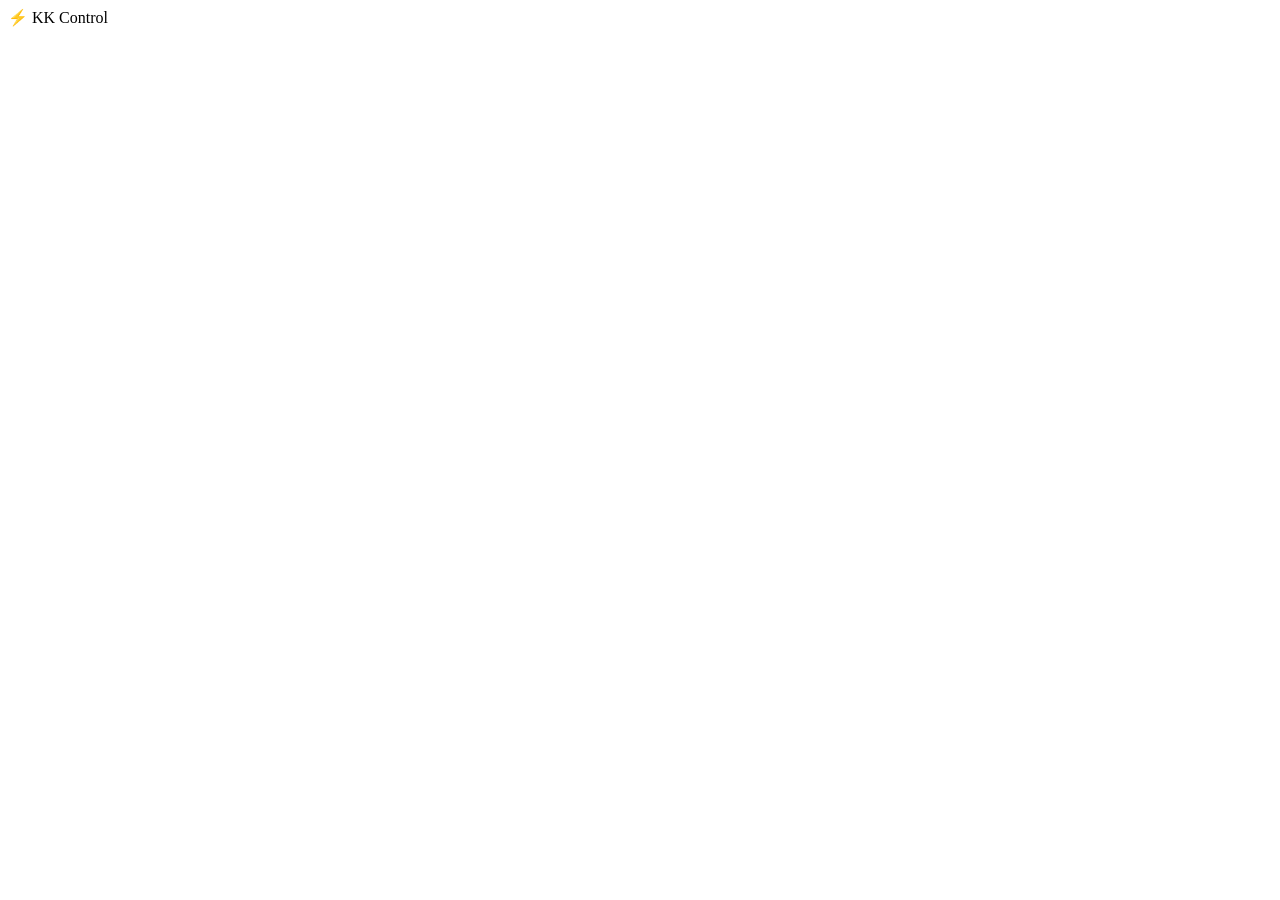
==== static/index.html @ 449ff3eb "feat: initial KK Control Panel" ====
<!DOCTYPE html>
<html lang="en">
<head>
  <meta charset="UTF-8">
  <meta name="viewport" content="width=device-width, initial-scale=1.0">
  <title>KK Control Panel</title>
  <link rel="stylesheet" href="/style.css">
</head>
<body>
  <div class="layout">
    <nav class="sidebar" id="sidebar">
      <div class="sidebar-header">
        <span class="sidebar-logo">⚡</span>
        <span class="sidebar-title">KK Control</span>
      </div>
      <ul class="nav-list" id="nav-list"></ul>
    </nav>
    <main class="main" id="main">
      <div class="content" id="content">
        <div class="spinner-wrap"><div class="spinner"></div></div>
      </div>
    </main>
  </div>
  <script src="/app.js"></script>
</body>
</html>
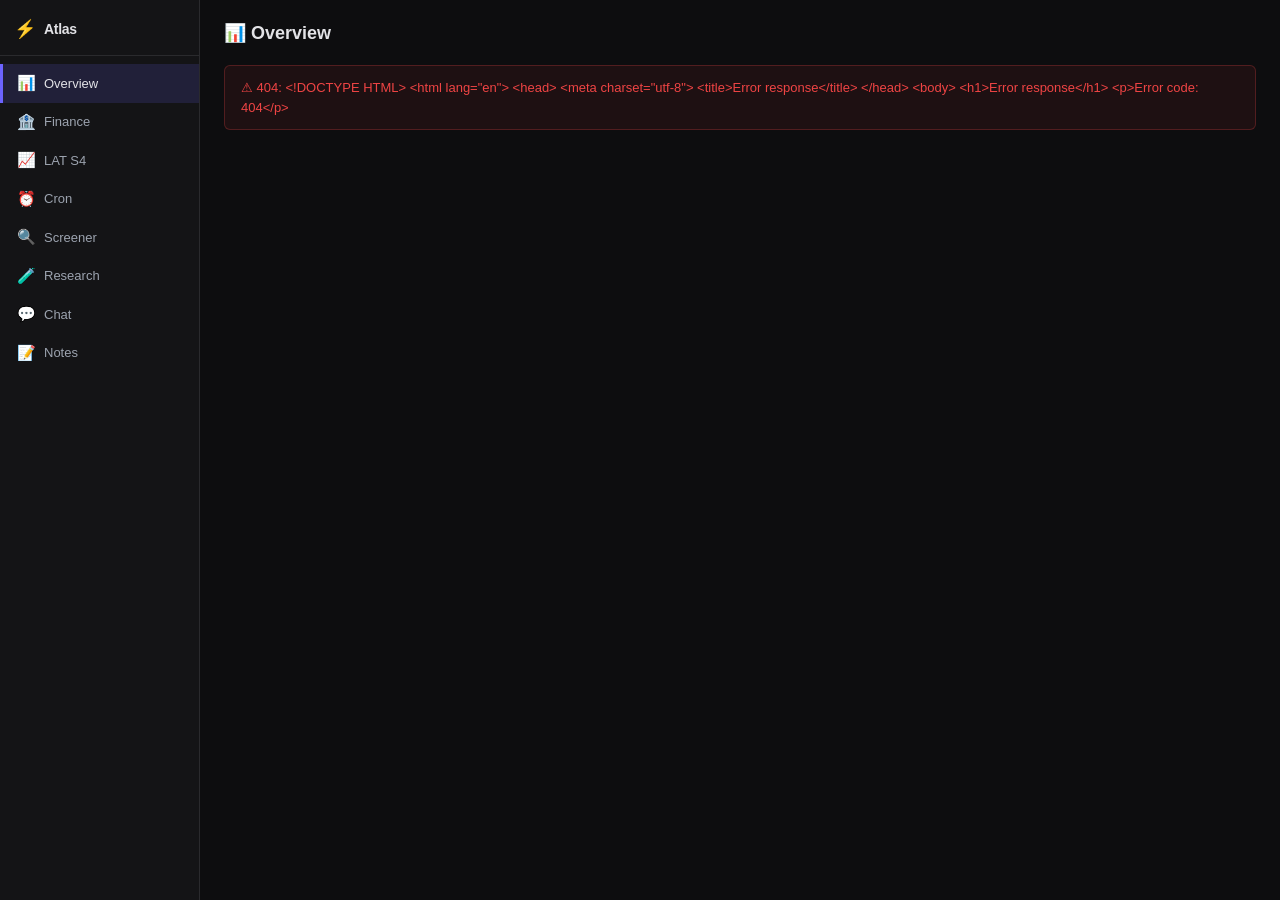
==== commit 000eaf20: "Rename: KK Control Panel → Atlas" ====
--- a/static/index.html
+++ b/static/index.html
@@ -3,15 +3,15 @@
 <head>
   <meta charset="UTF-8">
   <meta name="viewport" content="width=device-width, initial-scale=1.0">
-  <title>KK Control Panel</title>
-  <link rel="stylesheet" href="/style.css">
+  <title>Atlas</title>
+  <link rel="stylesheet" href="./style.css">
 </head>
 <body>
   <div class="layout">
     <nav class="sidebar" id="sidebar">
       <div class="sidebar-header">
         <span class="sidebar-logo">⚡</span>
-        <span class="sidebar-title">KK Control</span>
+        <span class="sidebar-title">Atlas</span>
       </div>
       <ul class="nav-list" id="nav-list"></ul>
     </nav>
@@ -21,6 +21,6 @@
       </div>
     </main>
   </div>
-  <script src="/app.js"></script>
+  <script src="./app.js"></script>
 </body>
 </html>
--- a/static/style.css
+++ b/static/style.css
@@ -0,0 +1,334 @@
+/* ── Reset & Base ────────────────────────────────── */
+*, *::before, *::after { box-sizing: border-box; margin: 0; padding: 0; }
+
+:root {
+  --bg:       #0d0d0f;
+  --surface:  #141416;
+  --surface2: #1c1c1f;
+  --border:   #2a2a2d;
+  --accent:   #6c63ff;
+  --accent-dim: rgba(108,99,255,0.15);
+  --green:    #22c55e;
+  --red:      #ef4444;
+  --yellow:   #f59e0b;
+  --muted:    #6b7280;
+  --text:     #e2e2e6;
+  --text-dim: #9ca3af;
+  --mono:     'SF Mono', 'Consolas', 'Fira Code', monospace;
+  --sans:     -apple-system, BlinkMacSystemFont, 'Segoe UI', sans-serif;
+  --sidebar-w: 200px;
+  --radius:   6px;
+}
+
+html, body { height: 100%; background: var(--bg); color: var(--text); font-family: var(--sans); font-size: 13px; line-height: 1.5; }
+
+/* ── Layout ──────────────────────────────────────── */
+.layout { display: flex; height: 100vh; overflow: hidden; }
+
+.sidebar {
+  width: var(--sidebar-w);
+  min-width: var(--sidebar-w);
+  background: var(--surface);
+  border-right: 1px solid var(--border);
+  display: flex;
+  flex-direction: column;
+  overflow-y: auto;
+}
+
+.sidebar-header {
+  padding: 16px 14px 12px;
+  display: flex;
+  align-items: center;
+  gap: 8px;
+  border-bottom: 1px solid var(--border);
+}
+.sidebar-logo { font-size: 18px; }
+.sidebar-title { font-weight: 600; font-size: 14px; letter-spacing: -0.3px; }
+
+.nav-list { list-style: none; padding: 8px 0; flex: 1; }
+.nav-item {
+  display: flex;
+  align-items: center;
+  gap: 9px;
+  padding: 8px 14px;
+  cursor: pointer;
+  border-left: 3px solid transparent;
+  color: var(--text-dim);
+  transition: all 0.12s;
+  user-select: none;
+}
+.nav-item:hover { background: var(--surface2); color: var(--text); }
+.nav-item.active {
+  border-left-color: var(--accent);
+  background: var(--accent-dim);
+  color: var(--text);
+}
+.nav-icon { font-size: 15px; width: 18px; text-align: center; }
+.nav-label { font-size: 13px; font-weight: 500; }
+
+.main { flex: 1; overflow-y: auto; background: var(--bg); }
+.content { padding: 20px 24px; max-width: 1200px; }
+
+/* ── Tab header ──────────────────────────────────── */
+.tab-header {
+  display: flex;
+  align-items: center;
+  justify-content: space-between;
+  margin-bottom: 18px;
+}
+.tab-title { font-size: 18px; font-weight: 600; }
+.tab-actions { display: flex; gap: 8px; }
+
+/* ── Cards & Sections ────────────────────────────── */
+.card {
+  background: var(--surface);
+  border: 1px solid var(--border);
+  border-radius: var(--radius);
+  padding: 14px 16px;
+}
+.card-label { font-size: 11px; text-transform: uppercase; letter-spacing: 0.6px; color: var(--muted); margin-bottom: 4px; }
+.card-value { font-size: 22px; font-weight: 700; font-family: var(--mono); }
+.card-sub { font-size: 11px; color: var(--text-dim); margin-top: 2px; }
+
+.card-grid { display: grid; grid-template-columns: repeat(auto-fill, minmax(150px, 1fr)); gap: 12px; margin-bottom: 18px; }
+
+.section { margin-bottom: 22px; }
+.section-header {
+  display: flex;
+  align-items: center;
+  gap: 8px;
+  margin-bottom: 10px;
+}
+.section-title { font-size: 14px; font-weight: 600; }
+.badge {
+  font-size: 11px;
+  font-family: var(--mono);
+  background: var(--surface2);
+  border: 1px solid var(--border);
+  border-radius: 10px;
+  padding: 1px 7px;
+  color: var(--text-dim);
+}
+.badge-accent { background: var(--accent-dim); border-color: var(--accent); color: var(--accent); }
+
+/* ── Tables ──────────────────────────────────────── */
+.table-wrap { overflow-x: auto; border-radius: var(--radius); border: 1px solid var(--border); }
+table { width: 100%; border-collapse: collapse; font-family: var(--mono); font-size: 12px; }
+thead { background: var(--surface2); }
+th {
+  padding: 8px 12px;
+  text-align: left;
+  font-weight: 600;
+  font-size: 11px;
+  text-transform: uppercase;
+  letter-spacing: 0.4px;
+  color: var(--muted);
+  white-space: nowrap;
+  border-bottom: 1px solid var(--border);
+}
+td {
+  padding: 7px 12px;
+  border-bottom: 1px solid var(--border);
+  vertical-align: middle;
+  white-space: nowrap;
+}
+tr:last-child td { border-bottom: none; }
+tr:hover td { background: var(--surface2); }
+td.num { text-align: right; }
+td.truncate { max-width: 220px; overflow: hidden; text-overflow: ellipsis; }
+
+/* ── PnL colors ──────────────────────────────────── */
+.pos { color: var(--green); }
+.neg { color: var(--red); }
+.neu { color: var(--muted); }
+
+/* ── Status badges ───────────────────────────────── */
+.status-dot {
+  display: inline-block;
+  width: 8px; height: 8px;
+  border-radius: 50%;
+  margin-right: 6px;
+}
+.status-ok   .status-dot { background: var(--green); box-shadow: 0 0 6px var(--green); }
+.status-warn .status-dot { background: var(--yellow); box-shadow: 0 0 6px var(--yellow); }
+.status-err  .status-dot { background: var(--red); }
+.status-pill {
+  display: inline-flex;
+  align-items: center;
+  font-size: 12px;
+  font-family: var(--mono);
+  padding: 3px 10px;
+  border-radius: 12px;
+  border: 1px solid var(--border);
+  background: var(--surface2);
+}
+
+/* ── Buttons ─────────────────────────────────────── */
+.btn {
+  display: inline-flex;
+  align-items: center;
+  gap: 5px;
+  padding: 5px 12px;
+  border-radius: var(--radius);
+  border: 1px solid var(--border);
+  background: var(--surface2);
+  color: var(--text);
+  font-size: 12px;
+  font-family: var(--sans);
+  cursor: pointer;
+  transition: all 0.12s;
+}
+.btn:hover { background: var(--border); }
+.btn:active { opacity: 0.8; }
+.btn-accent { background: var(--accent); border-color: var(--accent); color: #fff; }
+.btn-accent:hover { background: #7c74ff; border-color: #7c74ff; }
+.btn-sm { padding: 3px 8px; font-size: 11px; }
+.btn-run  { color: var(--accent); border-color: var(--accent); }
+.btn-run:hover  { background: var(--accent-dim); }
+.btn-on  { color: var(--green); border-color: var(--green); }
+.btn-on:hover  { background: rgba(34,197,94,0.1); }
+.btn-off { color: var(--red); border-color: var(--red); }
+.btn-off:hover { background: rgba(239,68,68,0.1); }
+.btn:disabled { opacity: 0.4; cursor: not-allowed; }
+
+/* ── Open items list ─────────────────────────────── */
+.open-items { list-style: none; padding: 0; }
+.open-item {
+  display: flex;
+  align-items: flex-start;
+  gap: 8px;
+  padding: 8px 0;
+  border-bottom: 1px solid var(--border);
+  font-size: 13px;
+}
+.open-item:last-child { border-bottom: none; }
+.open-item::before { content: '→'; color: var(--accent); flex-shrink: 0; margin-top: 1px; }
+
+/* ── Two-column layout ───────────────────────────── */
+.two-col { display: grid; grid-template-columns: 1fr 1fr; gap: 16px; }
+@media (max-width: 700px) { .two-col { grid-template-columns: 1fr; } }
+
+/* ── Screener signals ────────────────────────────── */
+.signal-list { list-style: none; padding: 0; }
+.signal-item {
+  display: flex;
+  align-items: center;
+  justify-content: space-between;
+  padding: 7px 12px;
+  border-bottom: 1px solid var(--border);
+  font-family: var(--mono);
+  font-size: 12px;
+}
+.signal-item:last-child { border-bottom: none; }
+.signal-token { font-weight: 600; }
+.signal-chain { font-size: 10px; color: var(--muted); margin-left: 6px; }
+.signal-score { font-size: 12px; }
+
+/* ── Research tiles ──────────────────────────────── */
+.tile-grid { display: grid; grid-template-columns: repeat(auto-fill, minmax(220px, 1fr)); gap: 14px; }
+.tile {
+  background: var(--surface);
+  border: 1px solid var(--border);
+  border-radius: var(--radius);
+  padding: 16px;
+}
+.tile-icon { font-size: 24px; margin-bottom: 8px; }
+.tile-name { font-size: 14px; font-weight: 600; margin-bottom: 4px; }
+.tile-desc { font-size: 12px; color: var(--text-dim); }
+.tile-status { font-size: 11px; margin-top: 8px; font-family: var(--mono); }
+
+/* ── Notes textarea ──────────────────────────────── */
+.notes-wrap { position: relative; }
+.notes-area {
+  width: 100%;
+  min-height: 520px;
+  background: var(--surface);
+  border: 1px solid var(--border);
+  border-radius: var(--radius);
+  color: var(--text);
+  font-family: var(--mono);
+  font-size: 13px;
+  line-height: 1.7;
+  padding: 16px;
+  resize: vertical;
+  outline: none;
+  transition: border-color 0.15s;
+}
+.notes-area:focus { border-color: var(--accent); }
+.notes-saved { font-size: 11px; color: var(--green); margin-top: 6px; height: 16px; }
+
+/* ── Sessions ────────────────────────────────────── */
+.session-item {
+  display: flex;
+  align-items: center;
+  justify-content: space-between;
+  padding: 9px 14px;
+  border-bottom: 1px solid var(--border);
+  font-size: 12px;
+}
+.session-item:last-child { border-bottom: none; }
+.session-id { font-family: var(--mono); color: var(--accent); }
+.session-meta { color: var(--text-dim); font-size: 11px; }
+
+/* ── Error / empty states ────────────────────────── */
+.error-card {
+  background: rgba(239,68,68,0.08);
+  border: 1px solid rgba(239,68,68,0.25);
+  border-radius: var(--radius);
+  padding: 12px 16px;
+  color: var(--red);
+  font-size: 13px;
+  margin-bottom: 14px;
+}
+.empty-state {
+  padding: 32px;
+  text-align: center;
+  color: var(--muted);
+  font-size: 13px;
+  border: 1px dashed var(--border);
+  border-radius: var(--radius);
+}
+
+/* ── Spinner / loading ───────────────────────────── */
+.spinner-wrap { display: flex; justify-content: center; align-items: center; padding: 48px; }
+.spinner {
+  width: 28px; height: 28px;
+  border: 2px solid var(--border);
+  border-top-color: var(--accent);
+  border-radius: 50%;
+  animation: spin 0.7s linear infinite;
+}
+@keyframes spin { to { transform: rotate(360deg); } }
+
+/* ── Link styles ─────────────────────────────────── */
+a { color: var(--accent); text-decoration: none; }
+a:hover { text-decoration: underline; }
+
+/* ── Utility ─────────────────────────────────────── */
+.mt-4  { margin-top: 4px; }
+.mt-8  { margin-top: 8px; }
+.mt-12 { margin-top: 12px; }
+.mt-16 { margin-top: 16px; }
+.mb-4  { margin-bottom: 4px; }
+.mb-8  { margin-bottom: 8px; }
+.flex  { display: flex; }
+.flex-center { display: flex; align-items: center; }
+.gap-8 { gap: 8px; }
+.text-muted { color: var(--muted); }
+.mono { font-family: var(--mono); }
+
+/* ── Toggle pill ─────────────────────────────────── */
+.toggle {
+  display: inline-flex;
+  align-items: center;
+  gap: 4px;
+  font-size: 11px;
+  font-family: var(--mono);
+  padding: 2px 8px;
+  border-radius: 10px;
+  cursor: pointer;
+  border: 1px solid;
+  transition: all 0.12s;
+}
+.toggle-on  { border-color: var(--green); color: var(--green); background: rgba(34,197,94,0.08); }
+.toggle-off { border-color: var(--border); color: var(--muted); background: transparent; }
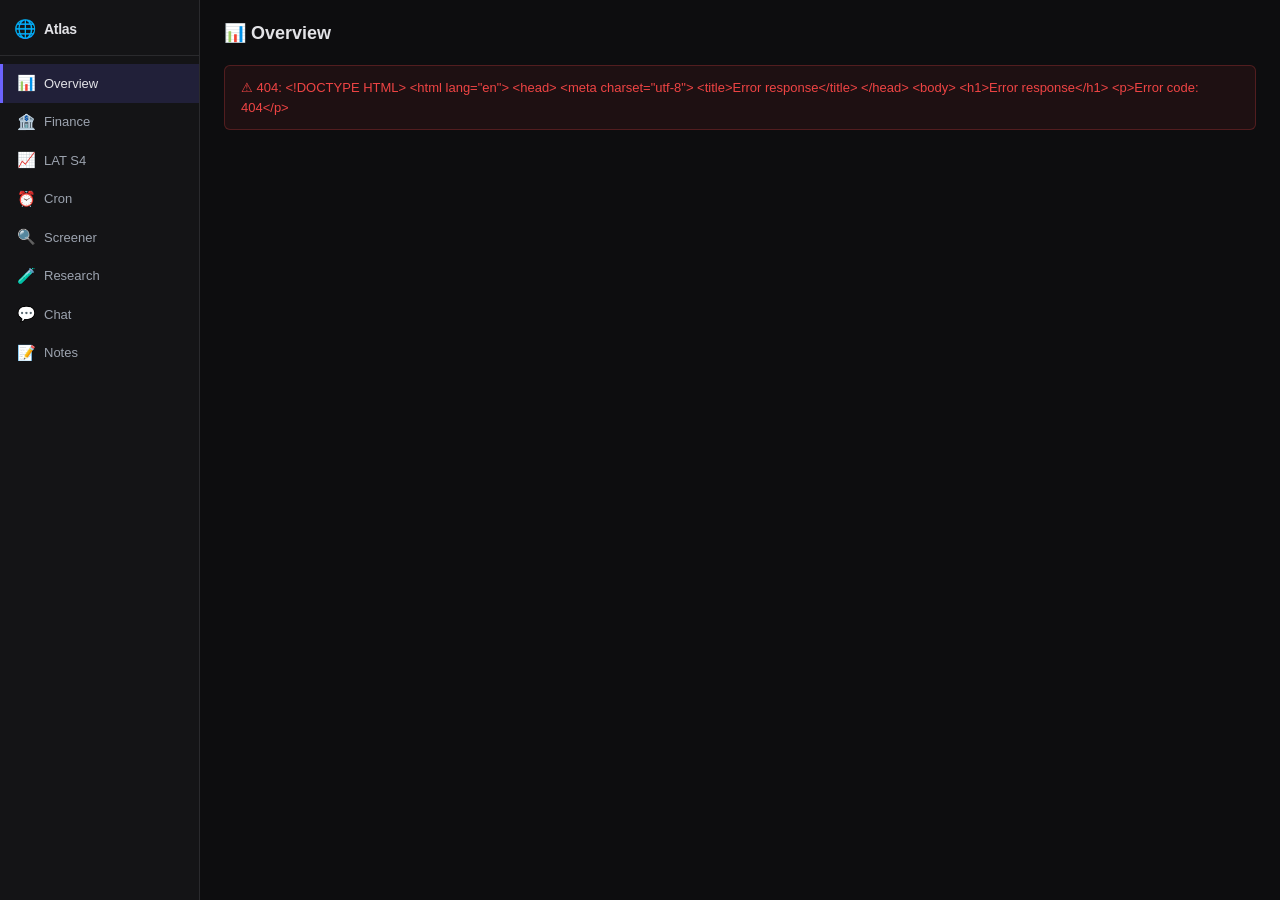
==== commit e7bdc877: "cosmetic: swap ⚡ → 🌐 in sidebar logo" ====
--- a/static/index.html
+++ b/static/index.html
@@ -10,7 +10,7 @@
   <div class="layout">
     <nav class="sidebar" id="sidebar">
       <div class="sidebar-header">
-        <span class="sidebar-logo">⚡</span>
+        <span class="sidebar-logo">🌐</span>
         <span class="sidebar-title">Atlas</span>
       </div>
       <ul class="nav-list" id="nav-list"></ul>
